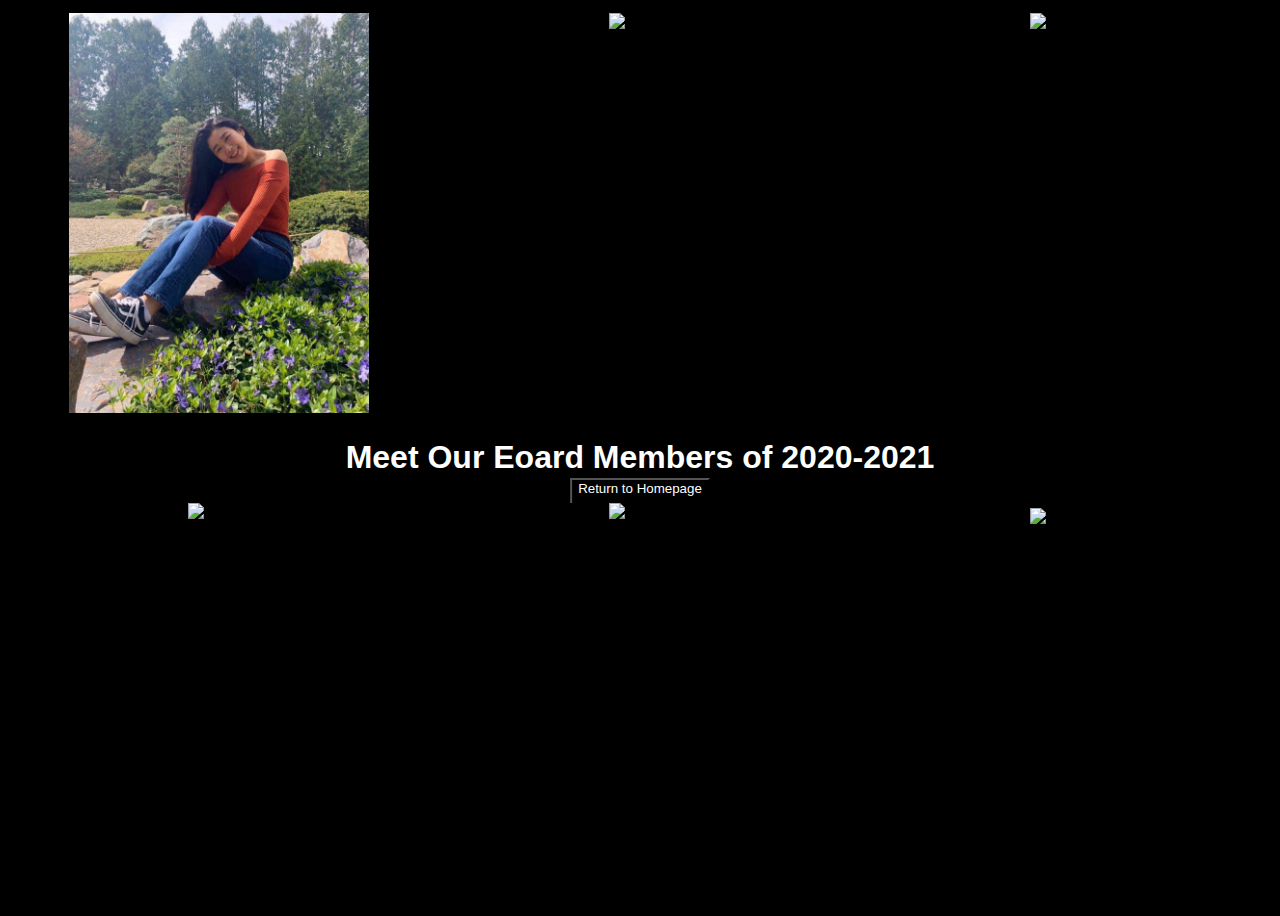
==== board_members.html @ e06579e9 "Update board_members.html" ====
<!DOCTYPE html>
<html>
<head>
<style>
* {
  box-sizing: border-box;
}
  
.center {
  margin: 0;
  position: absolute;
  left: 50%;
  -ms-transform: translate(-50%, -50%);
  transform: translate(-50%, -50%);

}
.row {
  display: flex;
}

.column1 {
  flex: 33.33%;
  padding: 5px;
}
  
.column2 {
  flex: 33.33%;
  padding: 5px;
}
  
  body {
  font-family: Arial, Helvetica, sans-serif;
}

.flip-card {
  background-color: #000000;
  width: 100%;
  height: 400px;
  perspective: 1000px;
}

.flip-card-inner {
  position: relative;
  width: 100%;
  height: 100%;
  text-align: center;
  transition: transform 0.6s;
  transform-style: preserve-3d;
  box-shadow: 0 4px 8px 0 rgba(0,0,0,0);
}

.flip-card:hover .flip-card-inner {
  transform: rotateY(180deg);
}

.flip-card-front, .flip-card-back {
  position: absolute;
  width: 100%;
  height: 100%;
  -webkit-backface-visibility: hidden;
  backface-visibility: hidden;
}

.flip-card-front {
  background-color: #000000;
  color: black;
}

.flip-card-back {
  background-color: #000000;
  color: white;
  transform: rotateY(180deg);
}
  
</style>
</head>
<body style="background-color:#000000;">

<div class="row">
  <div class="column1">
    <div class="flip-card">
  <div class="flip-card-inner">
    <div class="flip-card-front">
      <img src="IMG_5099.jpg" alt="Avatar" style="width:300px;height:100%;">
    </div>
    <div class="flip-card-back">
      <h1>Claire Guang</h1> 
      <pre>
      2021/Senior
      Psychology major, cognitive and science minors
      Grew up splitting my time between China and the US
      Love learning about human cognition and ways we process the world and language around us
      Enjoys drawing, and spending time with friends and family. 
      Has ungrounded confidence in my baking skills
      </pre> 

    </div>
  </div>
</div>
  </div>
  <div class="column1">
   <div class="flip-card">
  <div class="flip-card-inner">
    <div class="flip-card-front">
      <img src="IMG_5101.jpg" alt="Avatar" style="width:300px;height:100%;">
    </div>
    <div class="flip-card-back">
      <h1>Lucklita Theng</h1> 
      <p>Architect & Engineer</p> 
      <p>We love that guy</p>
    </div>
  </div>
</div>
  </div>
  <div class="column1">
  <div class="flip-card">
  <div class="flip-card-inner">
    <div class="flip-card-front">
      <img src="IMG_5102.jpg" alt="Avatar" style="width:300px;height:100%;">
    </div>
    <div class="flip-card-back">
      <h1>Athena Brook</h1> 
      <p>Architect & Engineer</p> 
      <p>We love that guy</p>
    </div>
  </div>
</div>
  </div>
</div>
  
<h1 style="color:white;text-align:center;">Meet Our Eoard Members of 2020-2021</h1> 
<div class="center">
  <form>
  <input type="button" value="Return to Homepage" onclick="history.back()" style="background-color:black;color:white;text-align:center;padding-bottom: 20px;">
</form>
  </div>
  <div class="row">
  <div class="column2">
    <div class="flip-card">
  <div class="flip-card-inner">
    <div class="flip-card-front">
      <img src="IMG_5104.jpg" alt="Avatar" style="width:300px;height:100%;">
    </div>
    <div class="flip-card-back">
      <h1>Bill Yang</h1> 
      <p>Architect & Engineer</p> 
      <p>We love that guy</p>
    </div>
  </div>
</div>
  </div>
  <div class="column2">
   <div class="flip-card">
  <div class="flip-card-inner">
    <div class="flip-card-front">
      <img src="IMG_5105.jpg" alt="Avatar" style="width:300px;height:100%;">
    </div>
    <div class="flip-card-back">
      <h1>Karen Chen</h1> 
      <p>Architect & Engineer</p> 
      <p>We love that guy</p>
    </div>
  </div>
</div>
  </div>
  <div class="column2">
  <div class="flip-card">
  <div class="flip-card-inner">
    <div class="flip-card-front">
      <img src="IMG_5106.jpg" alt="Avatar" style="width:300px;height:100%;padding: 5px 10px;">
    </div>
    <div class="flip-card-back">
      <h1>Victor Huang</h1> 
      <p>Architect & Engineer</p> 
      <p>We love that guy</p>
    </div>
  </div>
</div>
  </div>
</div>
  
  
  
  
  
  
</body>
</html>
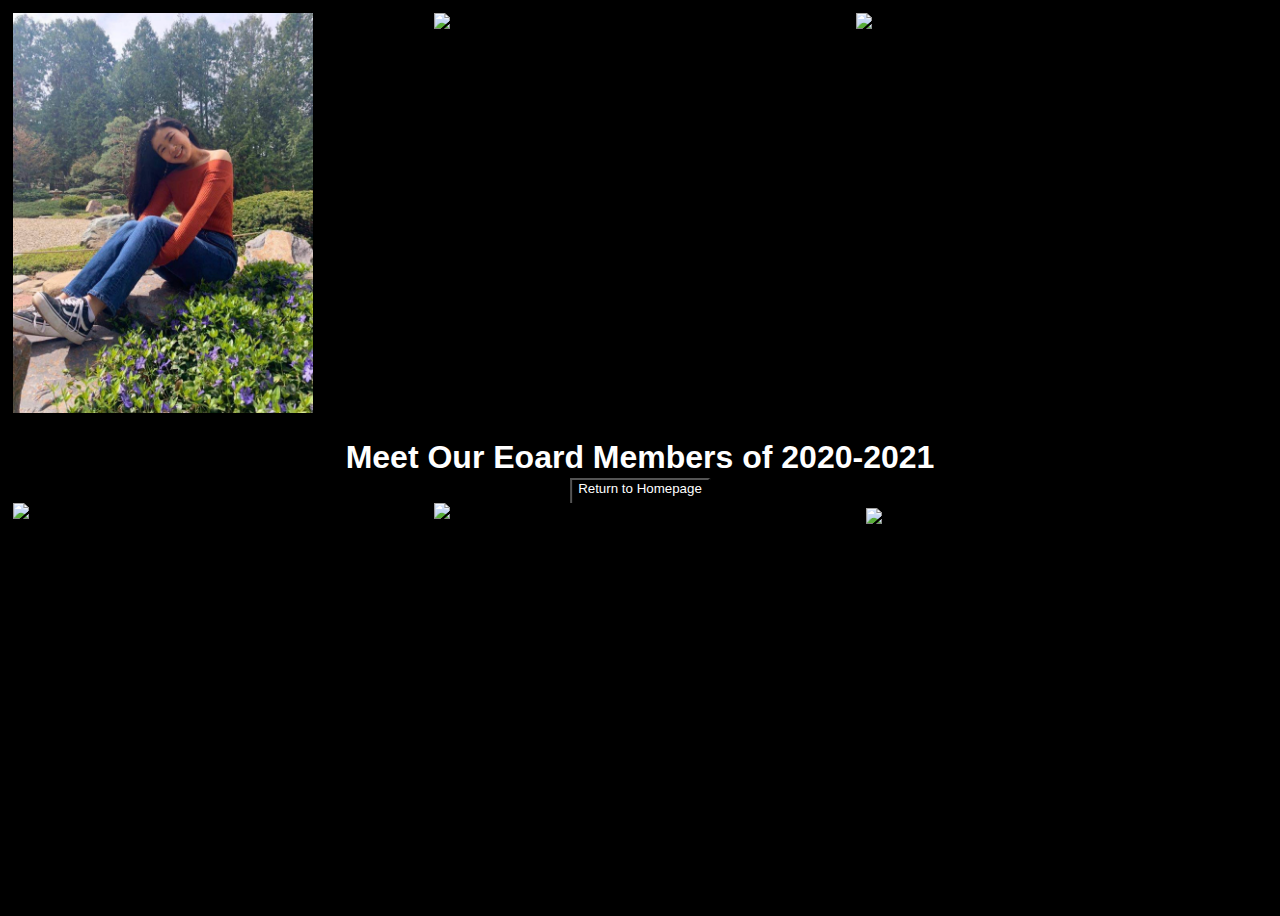
==== commit 8b27218c: "Update board_members.html" ====
--- a/board_members.html
+++ b/board_members.html
@@ -43,7 +43,7 @@
   position: relative;
   width: 100%;
   height: 100%;
-  text-align: center;
+  text-align: left;
   transition: transform 0.6s;
   transform-style: preserve-3d;
   box-shadow: 0 4px 8px 0 rgba(0,0,0,0);
@@ -88,10 +88,17 @@
       <pre>
       2021/Senior
       Psychology major, cognitive and science minors
+      
       Grew up splitting my time between China and the US
-      Love learning about human cognition and ways we process the world and language around us
-      Enjoys drawing, and spending time with friends and family. 
-      Has ungrounded confidence in my baking skills
+      
+      Loves learning about human cognition
+      Interested in the ways we process 
+      the world and language around us
+      
+      Enjoys drawing, and spending time
+      with friends and family.
+      
+      Has ungrounded confidence in baking skills
       </pre> 
 
     </div>
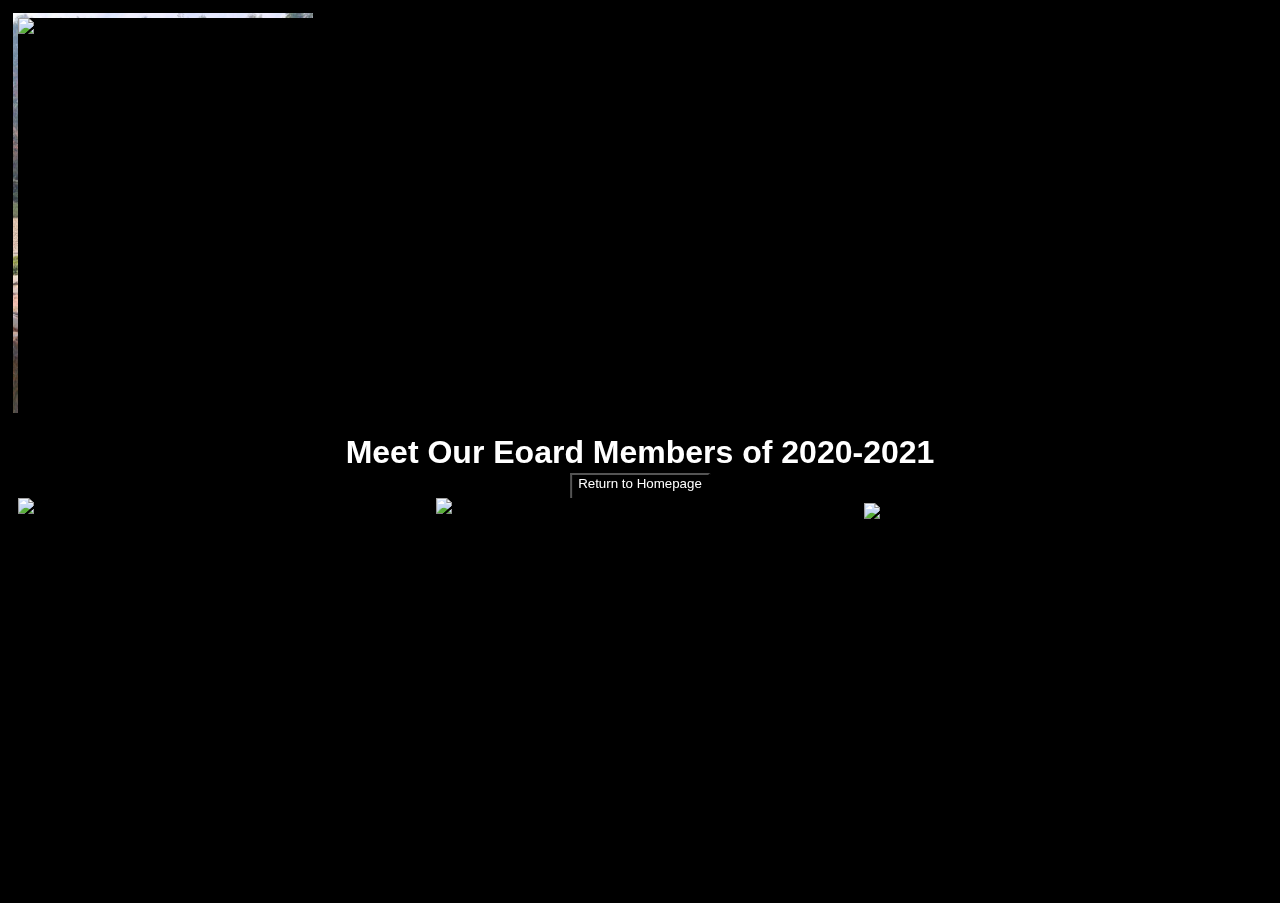
==== commit 603f33a3: "Update board_members.html" ====
--- a/board_members.html
+++ b/board_members.html
@@ -85,9 +85,10 @@
     </div>
     <div class="flip-card-back">
       <h1>Claire Guang</h1> 
-      <pre>
+      <pre style="font-size: 2.5 em;>
       2021/Senior
-      Psychology major, cognitive and science minors
+      Psychology major
+      cognitive and science minors
       
       Grew up splitting my time between China and the US
       
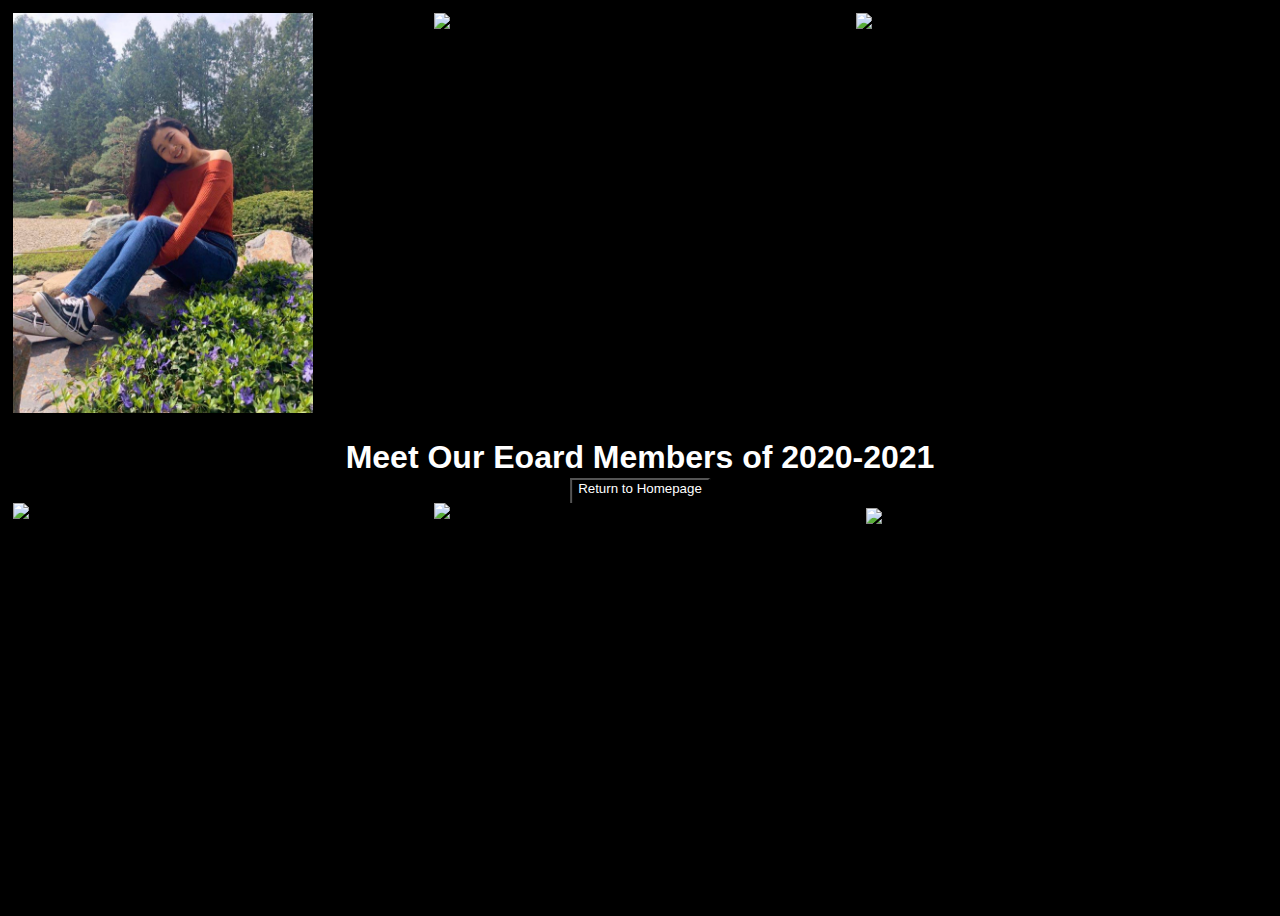
==== commit e76c9634: "Update board_members.html" ====
--- a/board_members.html
+++ b/board_members.html
@@ -85,7 +85,7 @@
     </div>
     <div class="flip-card-back">
       <h1>Claire Guang</h1> 
-      <pre style="font-size: 2.5 em;>
+      <pre>
       2021/Senior
       Psychology major
       cognitive and science minors
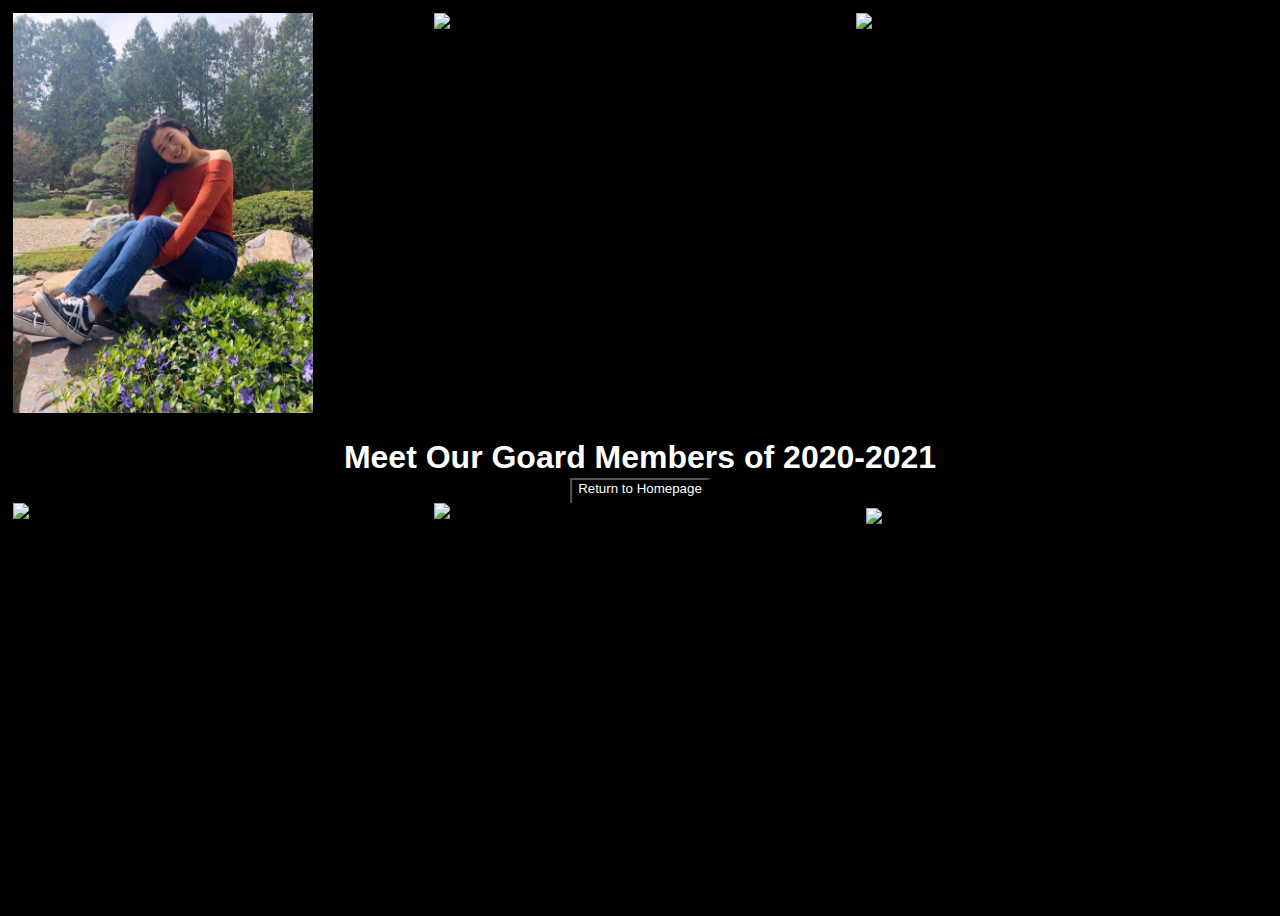
==== commit 1a7e7b87: "Update board_members.html" ====
--- a/board_members.html
+++ b/board_members.html
@@ -44,7 +44,7 @@
   width: 100%;
   height: 100%;
   text-align: left;
-  transition: transform 0.6s;
+  transition: transform 1.0s;
   transform-style: preserve-3d;
   box-shadow: 0 4px 8px 0 rgba(0,0,0,0);
 }
@@ -86,20 +86,23 @@
     <div class="flip-card-back">
       <h1>Claire Guang</h1> 
       <pre>
-      2021/Senior
-      Psychology major
-      cognitive and science minors
-      
-      Grew up splitting my time between China and the US
-      
-      Loves learning about human cognition
+      Class: 2021/Senior
+      Major: Psychology
+      Minors: Cognitive and Science
+      
+      Background:
+      - Grew up splitting my time between China and the US
+      - Spent third grade at a public school in China
+      
+      Hobbies:
+      - Loves learning about human cognition
       Interested in the ways we process 
       the world and language around us
       
-      Enjoys drawing, and spending time
+      - Enjoys drawing, and spending time
       with friends and family.
       
-      Has ungrounded confidence in baking skills
+      - Has ungrounded confidence in baking skills
       </pre> 
 
     </div>
@@ -114,8 +117,28 @@
     </div>
     <div class="flip-card-back">
       <h1>Lucklita Theng</h1> 
-      <p>Architect & Engineer</p> 
-      <p>We love that guy</p>
+       <pre>
+      Class: 2023/Sophomore
+      Major: CS/CAMS  
+      Minors: Dital Humanities/Art History
+      
+      Background:
+      - Born and raised in Cambodia. 
+      - Went to school in Bangkok, Thailand 
+      - High school in Japan at UWC ISAK Japan
+      - Took a gap year and spent a semester 
+      doing Semester t Sea 
+      - Spent my time working in the start-up/social 
+      entrepreneurship industry
+      - Worked in Cambodia as a journalist
+      
+      Hobbies:
+      - Horse riding
+      - Reading
+      - Cooking dope Asian dishes
+      - Learning about other people’s background and passions
+
+      </pre>
     </div>
   </div>
 </div>
@@ -128,15 +151,16 @@
     </div>
     <div class="flip-card-back">
       <h1>Athena Brook</h1> 
-      <p>Architect & Engineer</p> 
-      <p>We love that guy</p>
-    </div>
-  </div>
-</div>
-  </div>
-</div>
-  
-<h1 style="color:white;text-align:center;">Meet Our Eoard Members of 2020-2021</h1> 
+      <pre>
+      needs information!!!
+      </pre>
+    </div>
+  </div>
+</div>
+  </div>
+</div>
+  
+<h1 style="color:white;text-align:center;">Meet Our Goard Members of 2020-2021</h1> 
 <div class="center">
   <form>
   <input type="button" value="Return to Homepage" onclick="history.back()" style="background-color:black;color:white;text-align:center;padding-bottom: 20px;">
@@ -151,8 +175,27 @@
     </div>
     <div class="flip-card-back">
       <h1>Bill Yang</h1> 
-      <p>Architect & Engineer</p> 
-      <p>We love that guy</p>
+      <pre>
+      Class: 202/Senior
+      Majors History and Biology
+      Minor: Ain't nobody got time for that
+      
+      Background:
+      - Brn in Beijing
+      - Moved to Vancouver when I was 7 years old with my mom
+      - Moved back to Beijing with father after getting Canadian citizenship
+      - Only attended international schools
+      - Took a gap year and spent a semester doing Semester at Sea 
+      - Spent my time working in the start-up/social entrepreneurship industry
+      - Worked in Cambodia as a journalist
+      
+      Hobbies:
+      - Horse riding
+      - Reading
+      - Cooking dope Asian dishes
+      - Learning about other people’s background and passions
+
+      </pre>
     </div>
   </div>
 </div>
@@ -165,8 +208,29 @@
     </div>
     <div class="flip-card-back">
       <h1>Karen Chen</h1> 
-      <p>Architect & Engineer</p> 
-      <p>We love that guy</p>
+      <pre>
+      Class: 2021/Senior
+      Major: Environmental Studies (ENTS)
+      Minor: Ain't nobody got time for that
+      
+      Background:
+      - Parents moved from China to Milwaukee, WI as grad students 
+      - Born and raised in the Midwest (aggresively passive/nice)
+      - Pretty much surrounded by white american culture
+      - Never learned to speak mandarin 
+      - Spent my time working in the start-up/social entrepreneurship industry
+      - Worked in Cambodia as a journalist
+      
+      Hobbies:
+      - Social-environmental justice
+      - Mental health issues
+      - Talking to other people (about Carleton stuff)
+      - Crying over youtube videos
+      - Listening to leftist podcasts
+      - Being mindful
+      - Learning about adhd
+
+      </pre>
     </div>
   </div>
 </div>
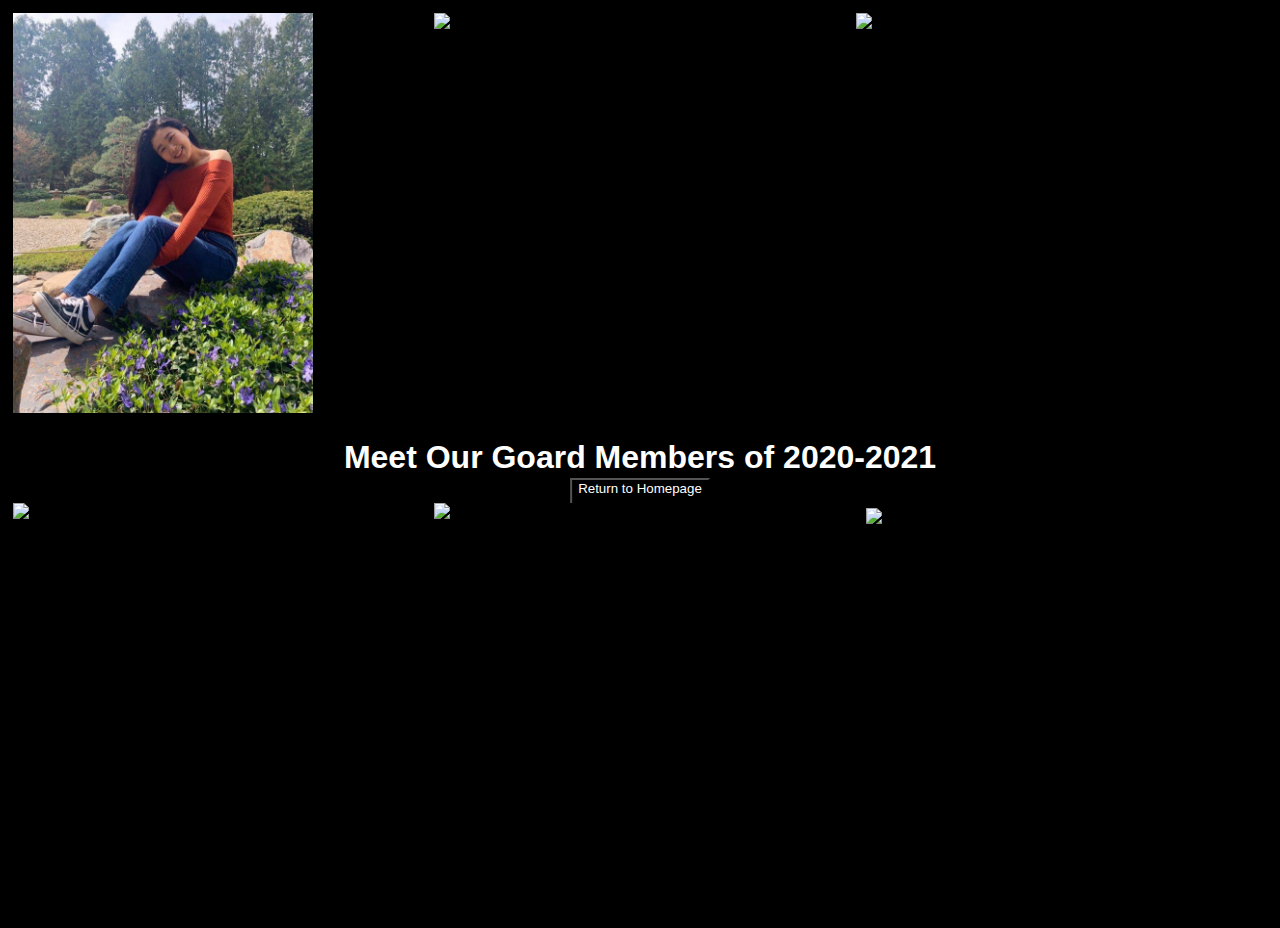
==== commit 896c8c65: "Update board_members.html" ====
--- a/board_members.html
+++ b/board_members.html
@@ -181,19 +181,22 @@
       Minor: Ain't nobody got time for that
       
       Background:
-      - Brn in Beijing
+      - Born in Beijing
       - Moved to Vancouver when I was 7 years old with my mom
-      - Moved back to Beijing with father after getting Canadian citizenship
+      - Moved back to Beijing with father after 
+      getting Canadian citizenship
       - Only attended international schools
-      - Took a gap year and spent a semester doing Semester at Sea 
-      - Spent my time working in the start-up/social entrepreneurship industry
-      - Worked in Cambodia as a journalist
-      
-      Hobbies:
-      - Horse riding
-      - Reading
-      - Cooking dope Asian dishes
-      - Learning about other people’s background and passions
+      - Mind is therefore a smorgasbord of Canadian, Chinese,
+      and American culture
+      - Leads Public Health Advocates at Carleton
+      - Works at the CCCE for Health and Belonging
+      - Ate fish sticks for a year (scared of fish sticks)
+      - 
+      
+      Hobbies:
+      - Playing chess
+      - Chinese cooking (professional spaghetti maker)
+      - 
 
       </pre>
     </div>
@@ -215,11 +218,9 @@
       
       Background:
       - Parents moved from China to Milwaukee, WI as grad students 
-      - Born and raised in the Midwest (aggresively passive/nice)
+      - Born and raised in the Midwest
       - Pretty much surrounded by white american culture
       - Never learned to speak mandarin 
-      - Spent my time working in the start-up/social entrepreneurship industry
-      - Worked in Cambodia as a journalist
       
       Hobbies:
       - Social-environmental justice
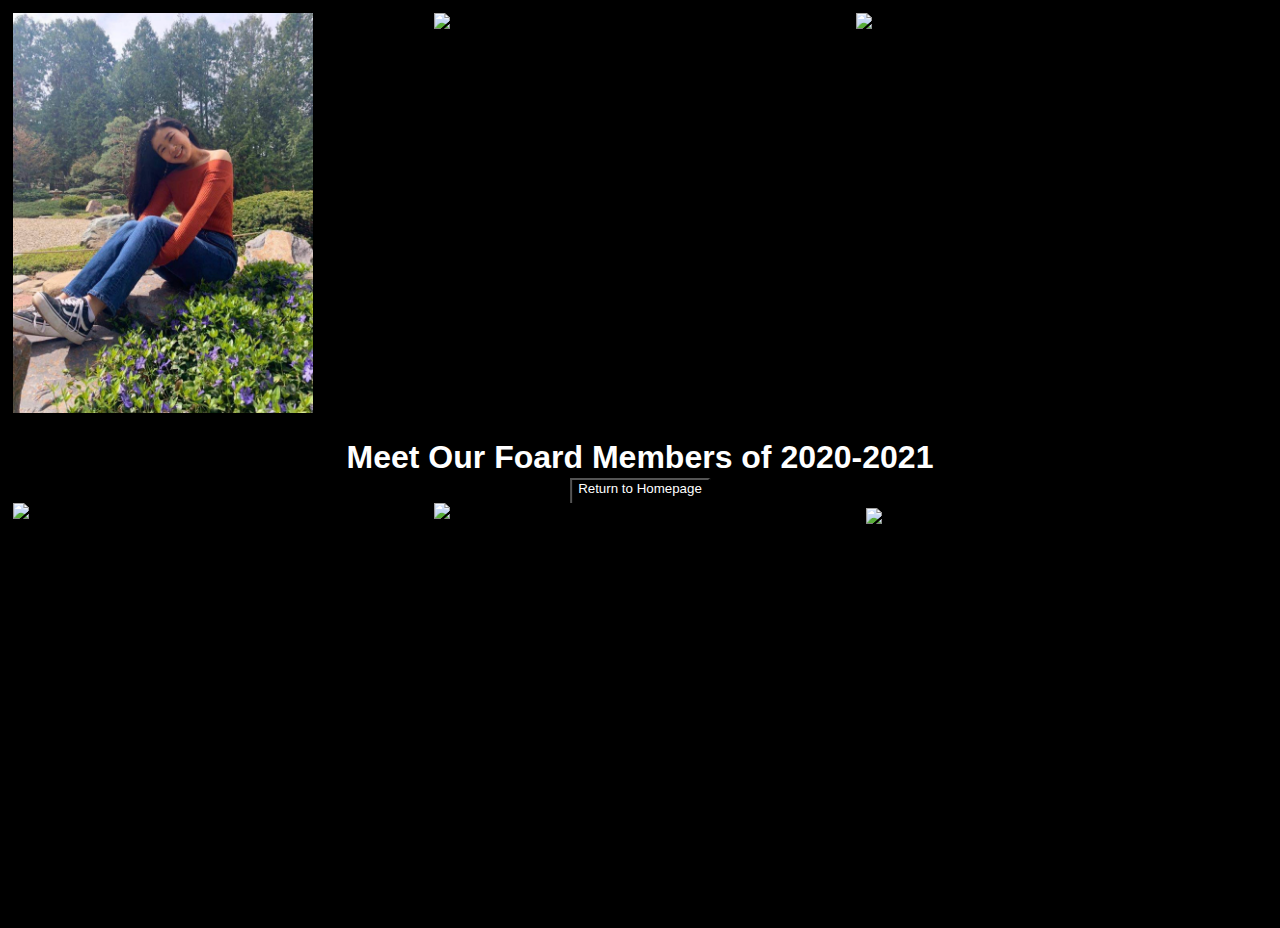
==== commit a06e43d3: "Update board_members.html" ====
--- a/board_members.html
+++ b/board_members.html
@@ -160,7 +160,7 @@
   </div>
 </div>
   
-<h1 style="color:white;text-align:center;">Meet Our Goard Members of 2020-2021</h1> 
+<h1 style="color:white;text-align:center;">Meet Our Foard Members of 2020-2021</h1> 
 <div class="center">
   <form>
   <input type="button" value="Return to Homepage" onclick="history.back()" style="background-color:black;color:white;text-align:center;padding-bottom: 20px;">
@@ -186,17 +186,17 @@
       - Moved back to Beijing with father after 
       getting Canadian citizenship
       - Only attended international schools
-      - Mind is therefore a smorgasbord of Canadian, Chinese,
+      - Mind is a smorgasbord of Canadian, Chinese,
       and American culture
       - Leads Public Health Advocates at Carleton
       - Works at the CCCE for Health and Belonging
-      - Ate fish sticks for a year (scared of fish sticks)
-      - 
+      - Ate fish sticks for a year (phobia of fish sticks)
+      - Threw away a passport
+      - Got stuck on a ski mountain
       
       Hobbies:
       - Playing chess
       - Chinese cooking (professional spaghetti maker)
-      - 
 
       </pre>
     </div>
@@ -229,7 +229,7 @@
       - Crying over youtube videos
       - Listening to leftist podcasts
       - Being mindful
-      - Learning about adhd
+      - Learning about ADHD
 
       </pre>
     </div>
